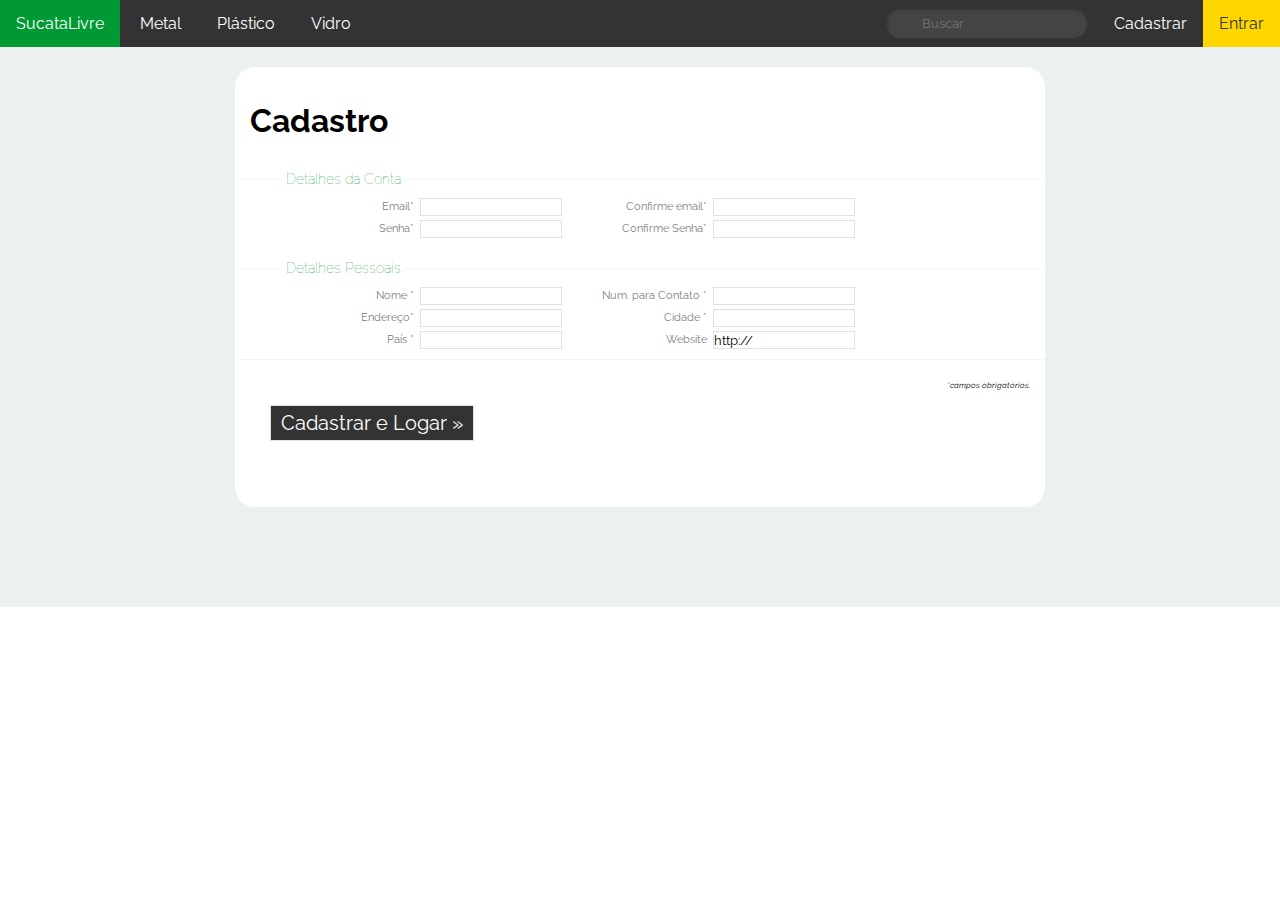
==== sl from scratch/register.html @ b677cf6a "sell.html[ok] + single.html[start]" ====
<!DOCTYPE html>
<html>
  <head>
    <meta charset="utf-8">
    <title>SucataLivre</title>
    <link rel="icon" href="img/favicon.png">
    <link href="https://fonts.googleapis.com/css?family=Raleway"
    rel="stylesheet">
    <link href="css/style.css" type="text/css" rel="stylesheet">
    <!-- <link href="css/default.css" type="text/css" rel="stylesheet"> -->
  </head>
  <body>
    <div class="register_page">
      <!-- menu bar -->
      <ul class="menu_bar">
        <li>
          <a href="index.html" class="active">SucataLivre</a>
        </li>
        <li class="dropdown">
          <a href="#"  class="dropbtn">Metal</a>
          <div class="dropdown-content">
            <a href="#">Metal1</a>
            <a href="#">Metal2</a>
            <a href="#">Metal3</a>
          </div>
        </li>
        <li class="dropdown">
          <a href="#" class="dropbtn">Plástico</a>
          <div class="dropdown-content">
            <a href="#">Plástico1</a>
            <a href="#">Plástico2</a>
            <a href="#">Plástico3</a>
          </div>
        </li>
        <li class="dropdown">
          <a href="#" class="dropbtn">Vidro</a>
          <div class="dropdown-content">
            <a href="#">Vidro1</a>
            <a href="#">Vidro2</a>
            <a href="#">Vidro3</a>
          </div>
        </li>
        <li style="float:right">
          <a href="#" id="loginform">Entrar</a>
          <div class="login">
            <div class="arrow-up"></div>
            <div class="formholder">
              <div class="randompad">
                <form action="index1.html"> <!-- action= pesquisar cadastro no banco + logar -->
                  <fieldset>
                    <label name="email">Email</label>
                    <input type="email" placeholder="example@example.com" />
                    <label name="password">Senha</label>
                    <input type="password" placeholder="**********" />
                    <input class="submit" type="submit" value="Submeter" />
                  </fieldset>
                </form>
              </div>
            </div>
          </div>
          <script src='http://cdnjs.cloudflare.com/ajax/libs/jquery/2.1.3/jquery.min.js'></script>
          <script src="js/index.js"></script>
        </li>
        <li style="float:right">
          <a href="register.html">Cadastrar</a>
        </li>

        <li style="float:right">
          <form method="get" action="http://google.com" id="search">
            <input name="q" type="text" size="40" placeholder="Buscar" />
          </form>
        </li>

      </ul>
      <!-- menu bar -->
      <form action="index1.html" class="register">
        <h1>Cadastro</h1>
        <fieldset class="row1">
          <legend>Detalhes da Conta
          </legend>
          <p>
            <label>Email*
            </label>
            <input name="email" type="email"/>
            <label>Confirme email*
            </label>
            <input name="c_email" type="email"/>
          </p>
          <p>
            <label>Senha*
            </label>
            <input name="password" type="password"/>
            <label>Confirme Senha*
            </label>
            <input name="c_password" type="password"/>
          </p>
        </fieldset>
        <fieldset class="row2">
          <legend>Detalhes Pessoais
          </legend>
          <p>
            <label>Nome *
            </label>
            <input name="name" type="text" class="long"/>
            <label>Num. para Contato *
            </label>
            <input name="phone" type="text" maxlength="10"/>
          </p>
          <p>
            <label class="optional">Endereço*
            </label>
            <input name="adress" type="text" class="long"/>
            <label>Cidade *
            </label>
            <input name="city" type="text" class="long"/>
          </p>
          <p>
            <label>País *
            </label>
            <input name="country" type="text" class"long"/>
            <label class="optional">Website
            </label>
            <input name="website" class="long" type="text" value="http://"/>
          </p>
        </fieldset>
        <label class="obinfo">*campos obrigatórios.
        </label>
        <div><input name="register_btn" class="submit" type="submit" value="Cadastrar e Logar &raquo;" /></div>
      </form>
    </div>

  </body>
</html>
---- sl from scratch/css/style.css ----
* {
  font-family: 'Raleway', sans-serif;
  margin: 0;
  padding: 0;
  /*border: 1px solid rgba(0, 0, 0, 0.3);*/
}
.menu_bar {
  list-style-type: none;
  overflow: hidden;
  background-color: #333;
}

li {
  display: inline-block;
}

li a, .dropbtn{
  display: block;
  padding: 8px;
  color: white;
  text-align: center;
  padding: 14px 16px;
  text-decoration: none;
}

li a:hover, .dropdown:hover .dropbtn {
  background-color: #093;
}

.dropdown-content {
  display: none;
  position: absolute;
  background-color: #f9f9f9;
  min-width: 160px;
  box-shadow: 0px 8px 16px 0px rgba(0,0,0,0.2);
}

.dropdown-content a {
  color: #333;
  padding: 12px 16px;
  text-decoration: none;
  display: block;
  text-align: left;
}

#profile-ddc {
  position: fixed;
  right: 0px;
}

.dropdown-content a:hover {
  color: white;
  background-color: #093
}

.dropdown:hover .dropdown-content {
  display: block;
}

.active {
  background-color: #093;
}

/* --- search --- */
#search {
  display: block;
  padding: 4px;
  text-align: center;
  padding: 9px 11px;
  text-decoration: none;
}

#search input[type="text"] {
  background: url(search-dark.png) no-repeat 10px 6px #444;
  border: 0 none;
  font: bold 12px;
  color: white;
  width: 150px;
  padding: 6px 15px 6px 35px;
  -webkit-border-radius: 20px;
  -moz-border-radius: 20px;
  border-radius: 20px;
  -webkit-box-shadow: 0 1px 0 rgba(255, 255, 255, 0.1), 0 1px 3px rgba(0, 0, 0, 0.2) inset;
  -moz-box-shadow: 0 1px 0 rgba(255, 255, 255, 0.1), 0 1px 3px rgba(0, 0, 0, 0.2) inset;
  box-shadow: 0 1px 0 rgba(255, 255, 255, 0.1), 0 1px 3px rgba(0, 0, 0, 0.2) inset;
  -webkit-transition: all 0.7s ease 0s;
  -moz-transition: all 0.7s ease 0s;
  -o-transition: all 0.7s ease 0s;
  transition: all 0.7s ease 0s;
}

#search input[type="text"]:focus {
  width: 200px;
}
/* --- search --- */

#loginform {
  color: #333;
  background-color: Gold;
}

#loginform:hover {
  color: white;
  background-color: #093;
}

/*--- login popup ----*/
.login {
  position: fixed;
  right: 0;
  width: 350px;
  display: none;
}

.login fieldset {
  padding: 10px;
}

.arrow-up {
  width: 0;
  height: 0;
  border-left: 20px solid transparent;
  border-right: 20px solid transparent;
  border-bottom: 15px solid #ECF0F1;
  right: 5%;
  position: absolute;
  top: -10px;
}

.formholder {
  background: #ecf0f1;
  width: 350px;
  padding-top: 5px;
}

.formholder input[type="email"], .formholder input[type="password"] {
  padding: 7px 5px;
  margin: 10px 0;
  width: 96%;
  display: block;
  border: none;
  -webkit-transition: 0.3s linear;
  -moz-transition: 0.3s linear;
  -o-transition: 0.3s linear;
  transition: 0.3s linear;
}
.formholder input[type="email"]:focus, .formholder input[type="password"]:focus {
  outline: none;
  box-shadow: 0 0 1px 1px #093;
}
.submit {
  color: white;
  background: #333;
  padding: 5px 10px;
  font-size: 20px;
  display: block;
  width: 100%;
  margin: auto;
  border: none;
  text-align: center;
  text-decoration: none;
}
.submit:hover {
  color: white;
  background: #093;
}

.randompad {
  padding: 10px;
}

.green {
  color: #333;
}
/*--- login popup ----*/

.banner {
  background: url(../img/banner.jpg) no-repeat center top;
  -webkit-background-size: cover;
  -moz-background-size: cover;
  -o-background-size: cover;
  background-size: cover;
  background-position: center;
  min-height: 600px;
}

.banner_desc{
  padding-top:9em;
  padding-left: 2em;
  position: left;
}
.banner_desc h1{
  color: #fff;
  font-size: 3.5em;
  font-weight: 900;
  text-transform: uppercase;
  text-shadow: 2px 2px #000;
  line-height: 1;
  margin-bottom: 20px;
}
.banner_desc h2{
  color: #fff;
  text-transform:uppercase;
  font-size:2em;
  font-weight:500;
  letter-spacing:1px;
  text-shadow: 2px 2px #000;
}
.button {
  display: block;
  z-index: 2;
  text-shadow: none;
  margin-top:2em;
  max-width: none;
}
.button a{
  text-decoration: none;
  color: white;
  background: #333;
  padding: 10px 40px;
  text-transform: uppercase;
  font-weight: 600;
  font-size: 1.2em;
}

.button a:hover {
  color: white;
  background-color: #093;
}


/* register.html */
div.register_page{
  background-color: #ecf0f1;
  padding-bottom: 100px;
}

form.register{
  width:800px;
  margin: 20px auto 0px auto;
  height:430px;
  background-color:#fff;
  padding:5px;
  -moz-border-radius:20px;
  -webkit-border-radius:20px;
}

.register h1 {
  margin: 30px auto 30px 10px;
}

form p{
  font-size: 8pt;
  clear:both;
  margin: 0;
  color:gray;
  padding:4px;
}
form.register fieldset.row1, form.register fieldset.row2{
  width:770px;
  padding:5px;
  float:left;
  border:0;
  border-top:1px solid #F5F5F5;
  margin-bottom:15px;
  padding-left: 30px;
}
form.register fieldset.row1 label, form.register fieldset.row2 label{
  width:140px;
  float: left;
  text-align: right;
  margin-right: 6px;
  margin-top:2px;
}

form.register fieldset.row2 {
  border-bottom: 1px solid #F5F5F5;
  padding-bottom: 10px;
}

form.register legend
{
  color: #093;
  text-shadow: 2px;
  padding:2px;
  margin-left: 14px;
  font-weight:bold;
  font-size: 14px;
  font-weight:100;
}
form.register label{
  width:98px;
  float: left;
  text-align: right;
  margin-right: 6px;
  margin-top:2px;
}
form.register label.optional{
  float: left;
  text-align: right;
  margin-right: 6px;
  margin-top:2px;
}
form.register label.obinfo{
  float:right;
  padding:3px;
  font-style:italic;
}
form.register input{
  border: 1px solid #E1E1E1;
  width: 140px;
  float: left;
  margin-right: 5px;
}

form.register select {
  border: 1px solid #E1E1E1;
  width: 142px;
  float: left;
  margin-right: 5px;
}

form.register input.submit {
  margin-top: 30px;
  margin-left: 30px;
  padding: auto 4px;
  width: auto;
}
label.obinfo {
  font-size: 8px;
}

/*produc details page*/
.details {
  display: inline-block;
}

#header_detail {
  padding: 0;
  margin: 10px auto 10px 20px;
}

.detail-img {
  width: 350px;
  height: 350px;
  margin: 10px;
  border-radius: 10px;
  border: 1px solid #E1E1E1;
  clear:both;
}

.col-img {
  float: left;
  height: 365px;
  border-right: 1px solid #E1E1E1;
}

.col-desc {
  width: 300px;
  padding-left: 20px;
  margin-bottom: 30px;
  margin-top: 40px;
  float: right;
}

.col-buy {
  margin-left: 10px;
}
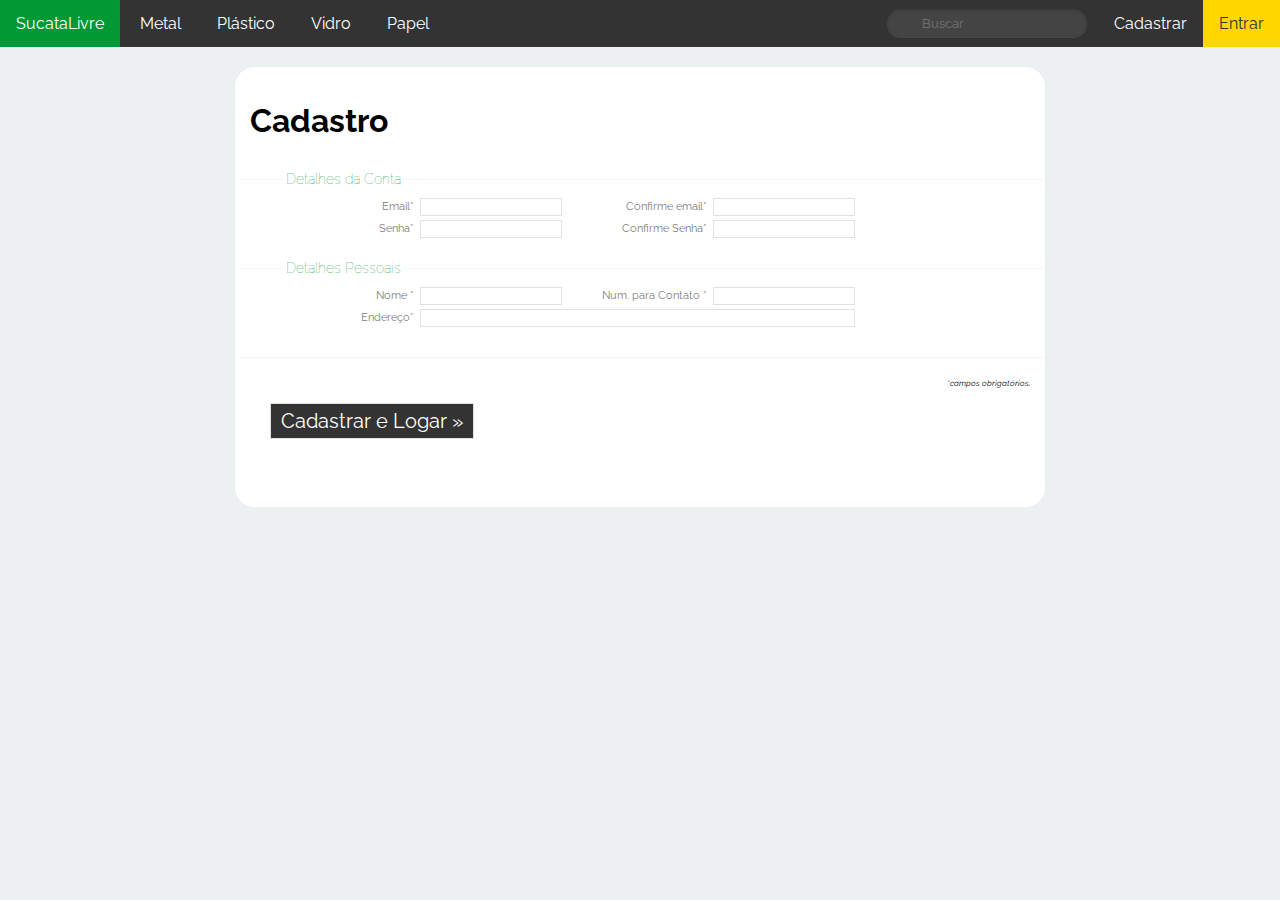
==== commit 48d14a5f: "+ about.html [ok] + negociate.html" ====
--- a/sl from scratch/register.html
+++ b/sl from scratch/register.html
@@ -18,27 +18,15 @@
         </li>
         <li class="dropdown">
           <a href="#"  class="dropbtn">Metal</a>
-          <div class="dropdown-content">
-            <a href="#">Metal1</a>
-            <a href="#">Metal2</a>
-            <a href="#">Metal3</a>
-          </div>
         </li>
         <li class="dropdown">
           <a href="#" class="dropbtn">Plástico</a>
-          <div class="dropdown-content">
-            <a href="#">Plástico1</a>
-            <a href="#">Plástico2</a>
-            <a href="#">Plástico3</a>
-          </div>
         </li>
         <li class="dropdown">
           <a href="#" class="dropbtn">Vidro</a>
-          <div class="dropdown-content">
-            <a href="#">Vidro1</a>
-            <a href="#">Vidro2</a>
-            <a href="#">Vidro3</a>
-          </div>
+        </li>
+        <li class="dropdown">
+          <a href="#" class="dropbtn">Papel</a>
         </li>
         <li style="float:right">
           <a href="#" id="loginform">Entrar</a>
@@ -101,7 +89,7 @@
           <p>
             <label>Nome *
             </label>
-            <input name="name" type="text" class="long"/>
+            <input name="name" type="text"/>
             <label>Num. para Contato *
             </label>
             <input name="phone" type="text" maxlength="10"/>
@@ -110,17 +98,9 @@
             <label class="optional">Endereço*
             </label>
             <input name="adress" type="text" class="long"/>
-            <label>Cidade *
+            <!-- <label>Cidade *
             </label>
-            <input name="city" type="text" class="long"/>
-          </p>
-          <p>
-            <label>País *
-            </label>
-            <input name="country" type="text" class"long"/>
-            <label class="optional">Website
-            </label>
-            <input name="website" class="long" type="text" value="http://"/>
+            <input name="city" type="text" class="long"/> -->
           </p>
         </fieldset>
         <label class="obinfo">*campos obrigatórios.
--- a/sl from scratch/css/style.css
+++ b/sl from scratch/css/style.css
@@ -3,6 +3,7 @@
   margin: 0;
   padding: 0;
   /*border: 1px solid rgba(0, 0, 0, 0.3);*/
+  /*overflow: auto;*/
 }
 .menu_bar {
   list-style-type: none;
@@ -33,6 +34,7 @@
   background-color: #f9f9f9;
   min-width: 160px;
   box-shadow: 0px 8px 16px 0px rgba(0,0,0,0.2);
+  z-index: 1;
 }
 
 .dropdown-content a {
@@ -181,13 +183,22 @@
   -o-background-size: cover;
   background-size: cover;
   background-position: center;
-  min-height: 600px;
+  position:fixed;
+  top:0px;
+  left:0px;
+  width:100%;
+  height:100%;
+  z-index:-1;
 }
 
 .banner_desc{
-  padding-top:9em;
+  width: 100%;
+  margin: 20% auto;
+  padding-left: 3em;
+  position: left;
+  /*padding-top:9em;
   padding-left: 2em;
-  position: left;
+  position: left;*/
 }
 .banner_desc h1{
   color: #fff;
@@ -232,7 +243,12 @@
 /* register.html */
 div.register_page{
   background-color: #ecf0f1;
-  padding-bottom: 100px;
+  position:fixed;
+  top:0px;
+  left:0px;
+  width:100%;
+  height:100%;
+  z-index:-1;
 }
 
 form.register{
@@ -275,7 +291,7 @@
 
 form.register fieldset.row2 {
   border-bottom: 1px solid #F5F5F5;
-  padding-bottom: 10px;
+  padding-bottom: 30px;
 }
 
 form.register legend
@@ -326,6 +342,16 @@
   padding: auto 4px;
   width: auto;
 }
+
+form.register input.long {
+  width: 433px;
+}
+
+form.register input.product-img {
+  border-color: transparent;
+  width: 433px;
+}
+
 label.obinfo {
   font-size: 8px;
 }
@@ -333,17 +359,22 @@
 /*produc details page*/
 .details {
   display: inline-block;
-}
-
-#header_detail {
+  /*border-top: 1px solid #E1E1E1;*/
+  position: relative;
+  left: 20px;
+}
+
+#detail-header {
   padding: 0;
-  margin: 10px auto 10px 20px;
+  margin: 10px 20px 10px 20px;
+  border-bottom: 1px solid #E1E1E1;
 }
 
 .detail-img {
   width: 350px;
-  height: 350px;
+  height: 330px;
   margin: 10px;
+  margin-top: 15px;
   border-radius: 10px;
   border: 1px solid #E1E1E1;
   clear:both;
@@ -352,17 +383,102 @@
 .col-img {
   float: left;
   height: 365px;
+  margin-right: 30px;
+  padding-right: 30px;
   border-right: 1px solid #E1E1E1;
 }
 
 .col-desc {
   width: 300px;
-  padding-left: 20px;
   margin-bottom: 30px;
-  margin-top: 40px;
+  margin-top: 50px;
+  float: right;
+}
+
+.col-desc label.detaillabel {
+  width: 170px;
+}
+
+.col-desc label.inputlabel {
+  float: right;
+  text-align: left;
+}
+.col-desc fieldset {
+  padding-bottom: 20px;
+  border: 0;
+  border-top: 1px solid #E1E1E1;
+}
+
+.col-desc input.submit {
   float: right;
 }
 
 .col-buy {
   margin-left: 10px;
 }
+
+/*about page*/
+
+.about-page {
+  background: #e1e1e1;
+  position:fixed;
+  top:0px;
+  left:0px;
+  width:100%;
+  height:100%;
+  z-index:-1;
+}
+
+.about {
+  background: #666;
+  color: #fff;
+  position: relative;
+  padding: 20px;
+  margin: 50px 100px;
+  border-radius: 20px;
+}
+
+.about h1 {
+  text-align: center;
+  margin: 30px;
+}
+
+.about h2 {
+  text-align: left;
+  margin: 30px;
+}
+
+
+.about-us {
+  border: 1px solid #e1e1e1;
+  border-radius: 10px;
+}
+
+.about-us img{
+  /*margin: 10px 5% 5px 5%;*/
+  /*align-content: center;*/
+  position: relative;
+  align-self: center;
+  top:20px;
+  left:20px;
+  width: 100px;
+  height: 100px;
+  border-radius: 100%;
+  clear: both;
+}
+
+.about-us label {
+  position: relative;
+  float: left;
+  text-align: center;
+  font-size: 8px;
+  margin-top: 20px;
+}
+
+.profile-pic {
+  margin: 10px 3% 30px 3%;
+  /*align-content: center;*/
+  position: relative;
+  display: inline-block;
+  width: 140px;
+}
